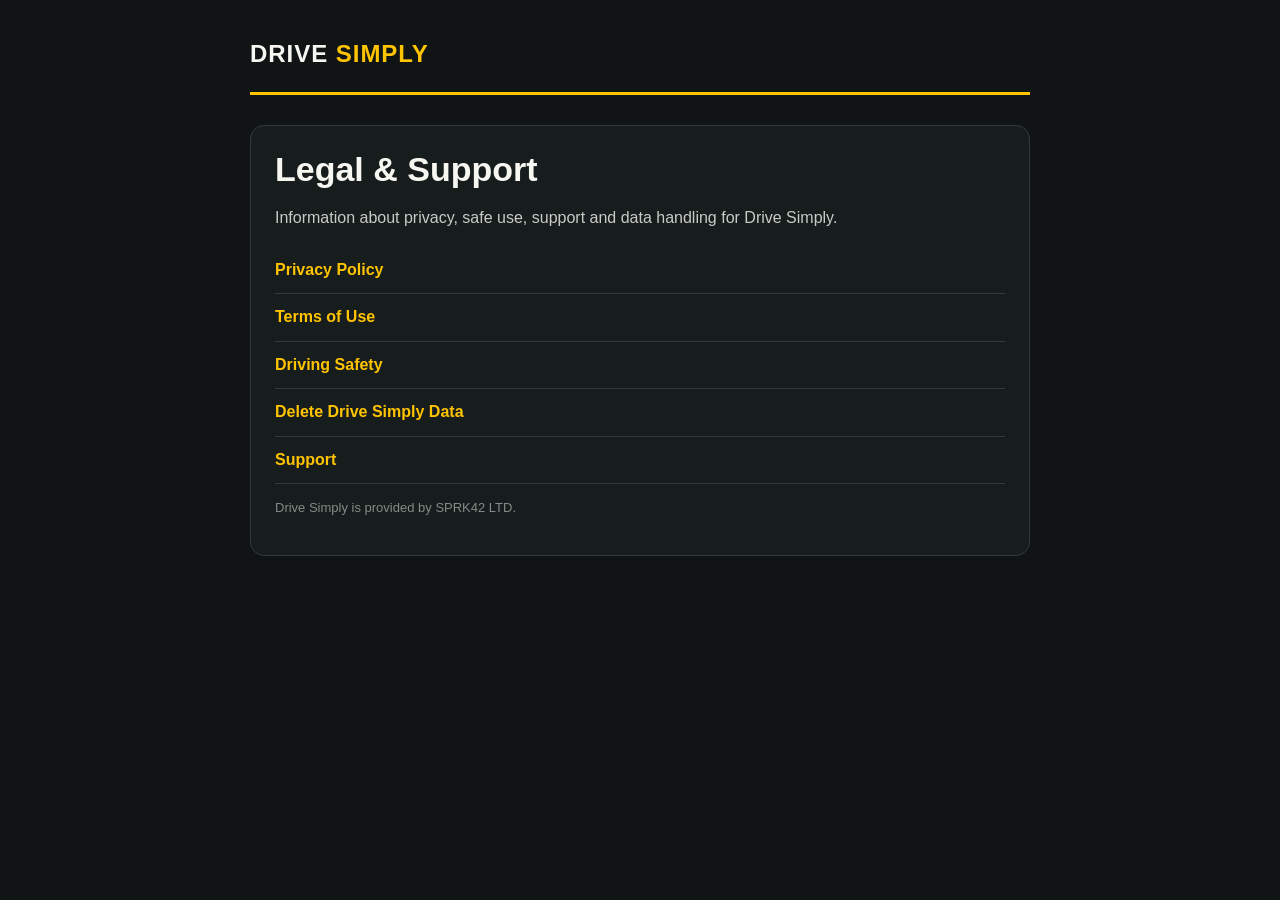
==== drive-simply/index.html @ b2b3a2a2 "Add Drive Simply legal index" ====
<!DOCTYPE html><html lang="en"><head><meta charset="UTF-8"><meta name="viewport" content="width=device-width, initial-scale=1.0"><title>Drive Simply — Legal & Support</title><link rel="stylesheet" href="style.css"></head><body><main><div class="brand"><strong>DRIVE <span>SIMPLY</span></strong></div><div class="card"><h1>Legal & Support</h1><p>Information about privacy, safe use, support and data handling for Drive Simply.</p><div class="links"><a href="privacy.html">Privacy Policy</a><a href="terms.html">Terms of Use</a><a href="safety.html">Driving Safety</a><a href="delete-data.html">Delete Drive Simply Data</a><a href="support.html">Support</a></div><p class="meta">Drive Simply is provided by SPRK42 LTD.</p></div></main></body></html>
---- drive-simply/style.css ----
body{font-family:-apple-system,BlinkMacSystemFont,"Segoe UI",sans-serif;background:#101415;color:#f7f7f2;margin:0;padding:24px;line-height:1.65}main{max-width:780px;margin:auto}.brand{border-bottom:3px solid #ffc400;padding:10px 0 18px;margin-bottom:30px}.brand strong{font-size:24px;letter-spacing:.04em}.brand span{color:#ffc400}h1{font-size:34px;line-height:1.15;margin:0 0 10px}h2{font-size:20px;color:#ffc400;margin-top:30px}p,li{color:#c8cbc7}strong{color:#f7f7f2}a{color:#ffc400;font-weight:700;text-decoration:none}.card{background:#171c1d;border:1px solid #343a3b;border-radius:14px;padding:24px}.meta{color:#858b88;font-size:13px}.notice{border-left:3px solid #ffc400;padding:4px 0 4px 16px;margin:22px 0}.links a{display:block;padding:10px 0;border-bottom:1px solid #343a3b}footer{margin-top:34px;padding-top:18px;border-top:1px solid #343a3b;color:#858b88;font-size:13px}
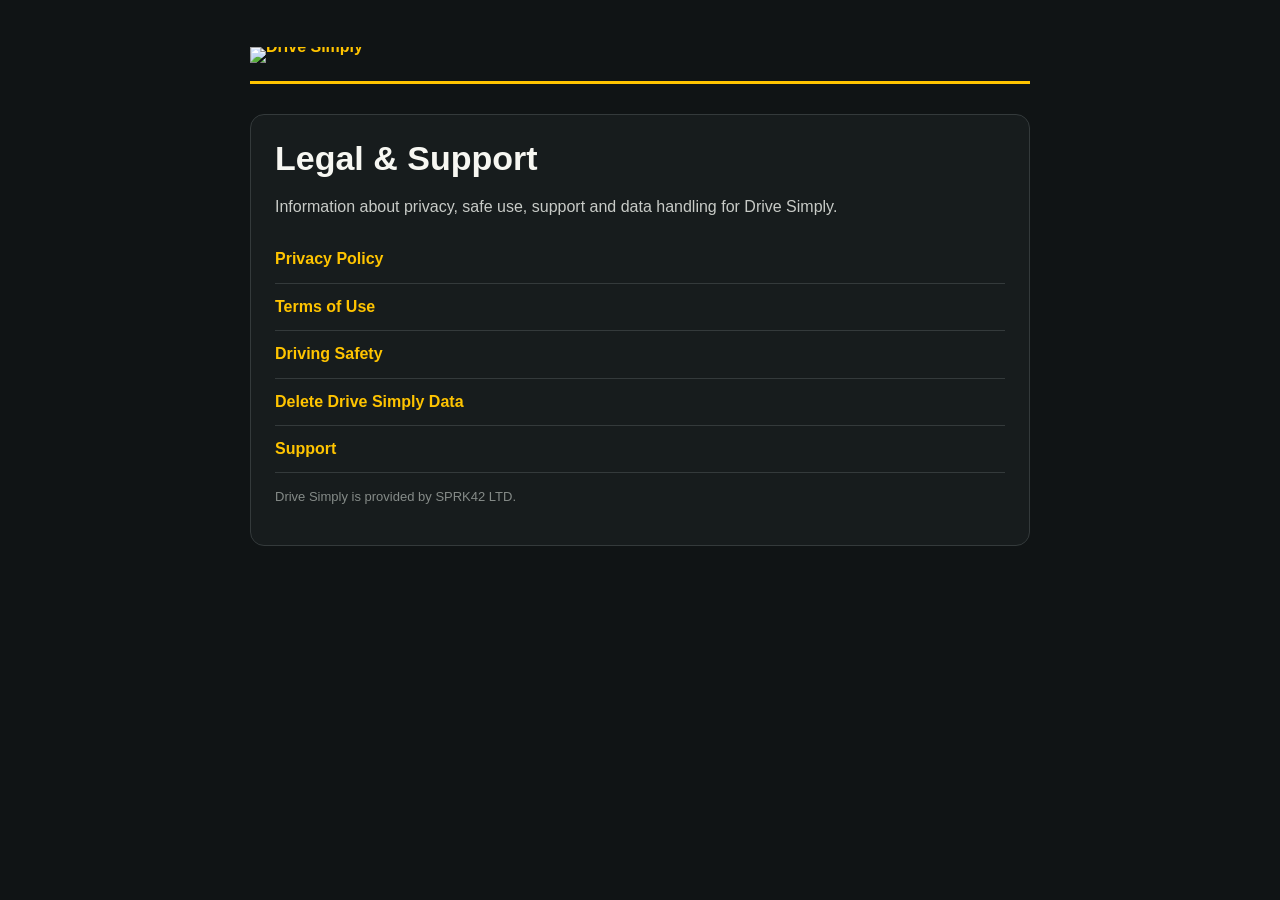
==== commit 5575ac33: "Add Drive Simply stacked wordmark to public pages" ====
--- a/drive-simply/index.html
+++ b/drive-simply/index.html
@@ -1 +1 @@
-<!DOCTYPE html><html lang="en"><head><meta charset="UTF-8"><meta name="viewport" content="width=device-width, initial-scale=1.0"><title>Drive Simply — Legal & Support</title><link rel="stylesheet" href="style.css"></head><body><main><div class="brand"><strong>DRIVE <span>SIMPLY</span></strong></div><div class="card"><h1>Legal & Support</h1><p>Information about privacy, safe use, support and data handling for Drive Simply.</p><div class="links"><a href="privacy.html">Privacy Policy</a><a href="terms.html">Terms of Use</a><a href="safety.html">Driving Safety</a><a href="delete-data.html">Delete Drive Simply Data</a><a href="support.html">Support</a></div><p class="meta">Drive Simply is provided by SPRK42 LTD.</p></div></main></body></html>+<!DOCTYPE html><html lang="en"><head><meta charset="UTF-8"><meta name="viewport" content="width=device-width, initial-scale=1.0"><title>Drive Simply — Legal & Support</title><link rel="stylesheet" href="style.css"></head><body><main><div class="brand"><a href="index.html" aria-label="Drive Simply home"><img src="https://raw.githubusercontent.com/SPRK42Labs/DriveSimply/c6d2111c39629e5d157ea1a1353fc37659b45db6/assets/brand/drivesimply-wordmark-chalk.png" alt="Drive Simply"></a></div><div class="card"><h1>Legal & Support</h1><p>Information about privacy, safe use, support and data handling for Drive Simply.</p><div class="links"><a href="privacy.html">Privacy Policy</a><a href="terms.html">Terms of Use</a><a href="safety.html">Driving Safety</a><a href="delete-data.html">Delete Drive Simply Data</a><a href="support.html">Support</a></div><p class="meta">Drive Simply is provided by SPRK42 LTD.</p></div></main></body></html>
--- a/drive-simply/style.css
+++ b/drive-simply/style.css
@@ -1 +1 @@
-body{font-family:-apple-system,BlinkMacSystemFont,"Segoe UI",sans-serif;background:#101415;color:#f7f7f2;margin:0;padding:24px;line-height:1.65}main{max-width:780px;margin:auto}.brand{border-bottom:3px solid #ffc400;padding:10px 0 18px;margin-bottom:30px}.brand strong{font-size:24px;letter-spacing:.04em}.brand span{color:#ffc400}h1{font-size:34px;line-height:1.15;margin:0 0 10px}h2{font-size:20px;color:#ffc400;margin-top:30px}p,li{color:#c8cbc7}strong{color:#f7f7f2}a{color:#ffc400;font-weight:700;text-decoration:none}.card{background:#171c1d;border:1px solid #343a3b;border-radius:14px;padding:24px}.meta{color:#858b88;font-size:13px}.notice{border-left:3px solid #ffc400;padding:4px 0 4px 16px;margin:22px 0}.links a{display:block;padding:10px 0;border-bottom:1px solid #343a3b}footer{margin-top:34px;padding-top:18px;border-top:1px solid #343a3b;color:#858b88;font-size:13px}+body{font-family:-apple-system,BlinkMacSystemFont,"Segoe UI",sans-serif;background:#101415;color:#f7f7f2;margin:0;padding:24px;line-height:1.65}main{max-width:780px;margin:auto}.brand{border-bottom:3px solid #ffc400;padding:10px 0 18px;margin-bottom:30px}.brand a{display:inline-block;line-height:0}.brand img{display:block;width:min(240px,68vw);height:auto}h1{font-size:34px;line-height:1.15;margin:0 0 10px}h2{font-size:20px;color:#ffc400;margin-top:30px}p,li{color:#c8cbc7}strong{color:#f7f7f2}a{color:#ffc400;font-weight:700;text-decoration:none}.card{background:#171c1d;border:1px solid #343a3b;border-radius:14px;padding:24px}.meta{color:#858b88;font-size:13px}.notice{border-left:3px solid #ffc400;padding:4px 0 4px 16px;margin:22px 0}.links a{display:block;padding:10px 0;border-bottom:1px solid #343a3b}footer{margin-top:34px;padding-top:18px;border-top:1px solid #343a3b;color:#858b88;font-size:13px}
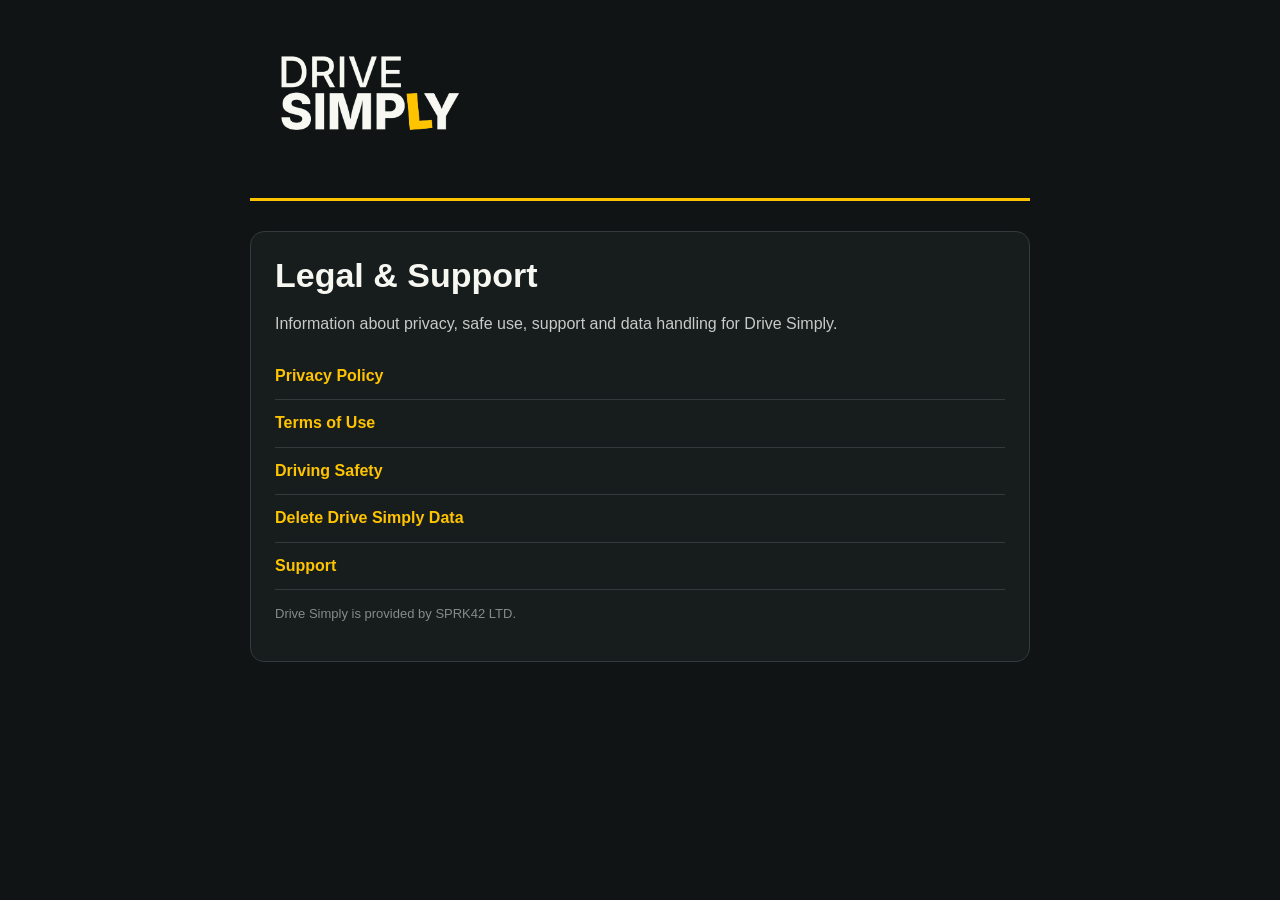
==== commit 08b55bde: "Use local Drive Simply wordmark asset" ====
--- a/drive-simply/index.html
+++ b/drive-simply/index.html
@@ -1 +1 @@
-<!DOCTYPE html><html lang="en"><head><meta charset="UTF-8"><meta name="viewport" content="width=device-width, initial-scale=1.0"><title>Drive Simply — Legal & Support</title><link rel="stylesheet" href="style.css"></head><body><main><div class="brand"><a href="index.html" aria-label="Drive Simply home"><img src="https://raw.githubusercontent.com/SPRK42Labs/DriveSimply/c6d2111c39629e5d157ea1a1353fc37659b45db6/assets/brand/drivesimply-wordmark-chalk.png" alt="Drive Simply"></a></div><div class="card"><h1>Legal & Support</h1><p>Information about privacy, safe use, support and data handling for Drive Simply.</p><div class="links"><a href="privacy.html">Privacy Policy</a><a href="terms.html">Terms of Use</a><a href="safety.html">Driving Safety</a><a href="delete-data.html">Delete Drive Simply Data</a><a href="support.html">Support</a></div><p class="meta">Drive Simply is provided by SPRK42 LTD.</p></div></main></body></html>+<!DOCTYPE html><html lang="en"><head><meta charset="UTF-8"><meta name="viewport" content="width=device-width, initial-scale=1.0"><title>Drive Simply — Legal & Support</title><link rel="stylesheet" href="style.css"></head><body><main><div class="brand"><a href="index.html" aria-label="Drive Simply home"><img src="drivesimply-wordmark-chalk.png" alt="Drive Simply"></a></div><div class="card"><h1>Legal & Support</h1><p>Information about privacy, safe use, support and data handling for Drive Simply.</p><div class="links"><a href="privacy.html">Privacy Policy</a><a href="terms.html">Terms of Use</a><a href="safety.html">Driving Safety</a><a href="delete-data.html">Delete Drive Simply Data</a><a href="support.html">Support</a></div><p class="meta">Drive Simply is provided by SPRK42 LTD.</p></div></main></body></html>
